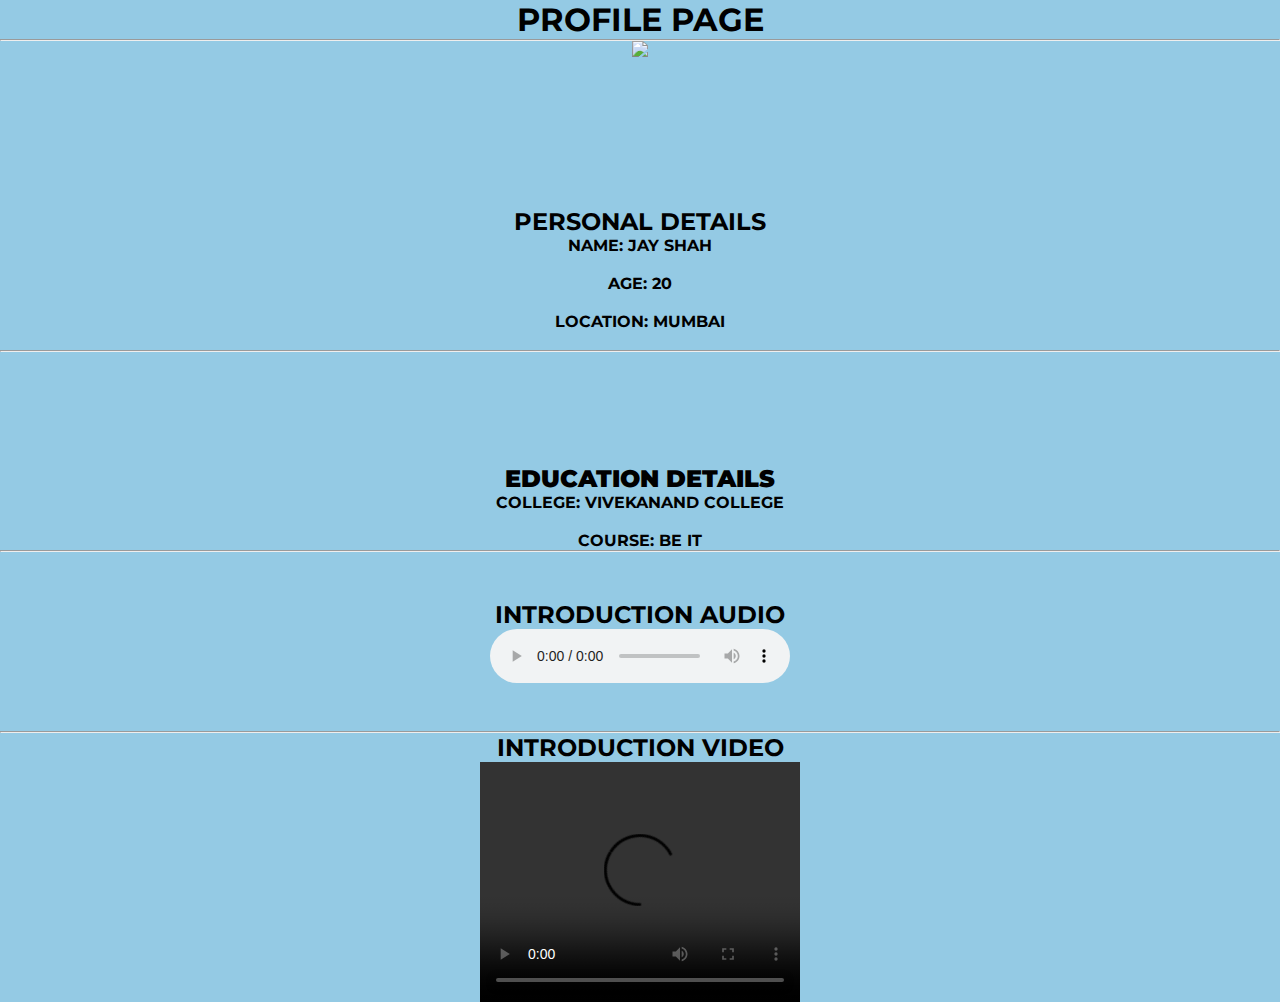
==== index.html @ 64b171f7 "Add files via upload" ====
<html lang="en">
<head>
<meta charset="UTF-8">
<meta http-equiv="X-UA-Compatible"
content="IE=edge">
<meta name="viewport"
content="width=device-width, initial-scale=1.0">
<title>PROFILE PAGE</title>
<link rel="stylesheet" href="profile.css">
</head>
<body>
    
    <div >
        <h1><center>PROFILE PAGE</center></h1>
        <HR>
            
        <div class="photo" align="center">
        <IMG src="https://image.shutterstock.com/image-photo/head-shot-portrait-close-smiling-260nw-1714666150.jpg"></IMG>
        </div> 
        <br>
        <br>
        <div class="sec_1" align="center">
            <h2>PERSONAL DETAILS</h2>
           <strong>NAME: JAY SHAH</strong><br><br>
           <strong>AGE: 20</strong><br><br>
           <strong>LOCATION: MUMBAI</strong><br><br>

        </div>
        <hr>
        <div class="EDUCATION-DETAILS" align="center">
            <h2><strong>EDUCATION DETAILS</strong></h2>
            <strong>COLLEGE: VIVEKANAND COLLEGE</strong><BR><BR>
            <strong>COURSE: BE IT</strong>


        </div>
        <hr>
        <div class="intro_audio" align="center">
            <h2>INTRODUCTION AUDIO</h2>
            <audio controls>
                <source src="https://youtu.be/dQw4w9WgXcQ" type="audio.mpeg">
            </audio>

        </div>
        <hr>
        <div class="intro_video" align="center">
            <h2>INTRODUCTION VIDEO</h2>
            <video width="320" height="240" controls>
                <source src="https://youtu.be/dQw4w9WgXcQ">
              </video>
        </div>

    </div>
</body>


</html>
---- profile.css ----
@import url('https://fonts.googleapis.com/css?family=Montserrat');

*{
    margin: 0;
    padding: 0;
    font-family: Montserrat, sans-serif;
    
}
.heading{
    background-color: rgb(58, 57, 57);
    color:  #F0FFF0;
    display: flex;
    position: fixed;
    width: 100vw;
    height: 5em;
    z-index: 2;
}
body{
    background-color: #94cae4;
}



.sec_1{
    margin-top: 7em;
    justify-content: space-evenly;
}

.EDUCATION-DETAILS{
    margin-top: 7em;
    justify-content: space-evenly;
}

.intro_audio{
    margin: 3em;
    justify-content: space-evenly;
}

.intro_vide{
    margin: 3em;
    justify-content: space-evenly;
}
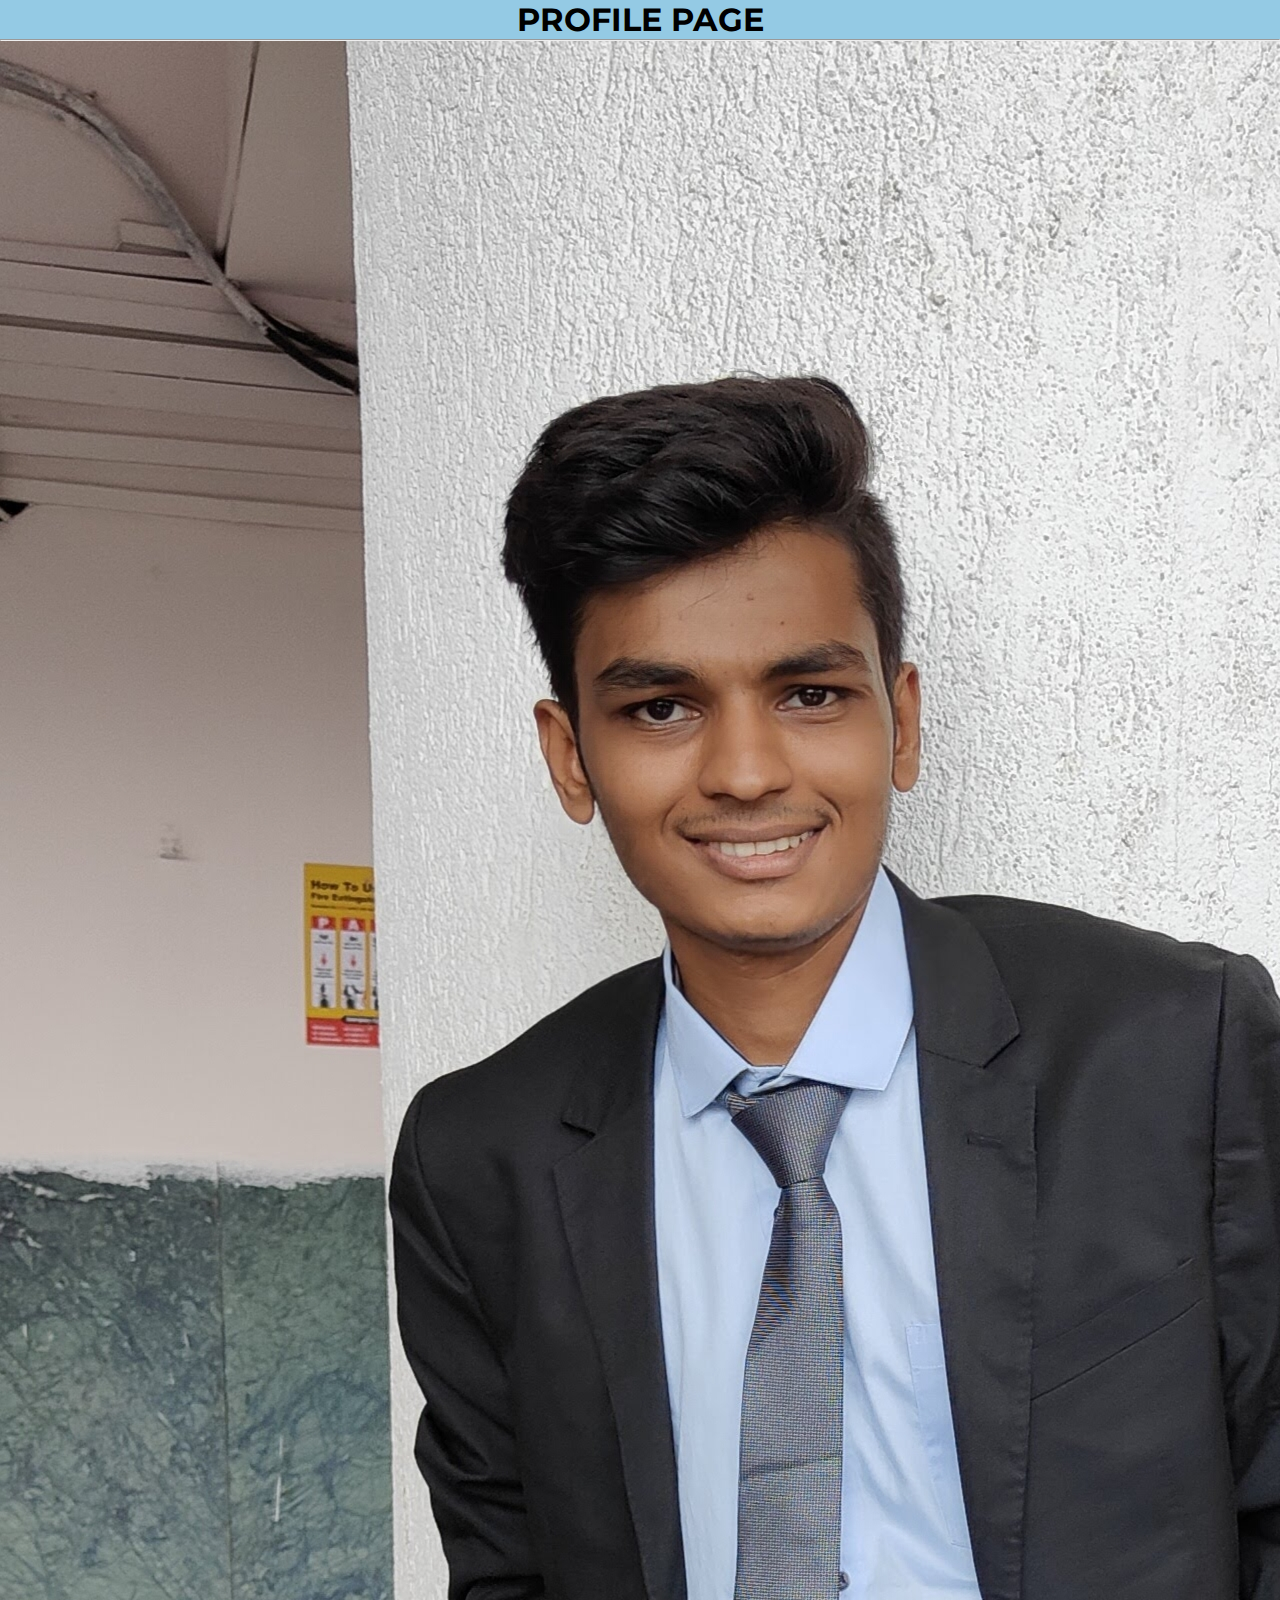
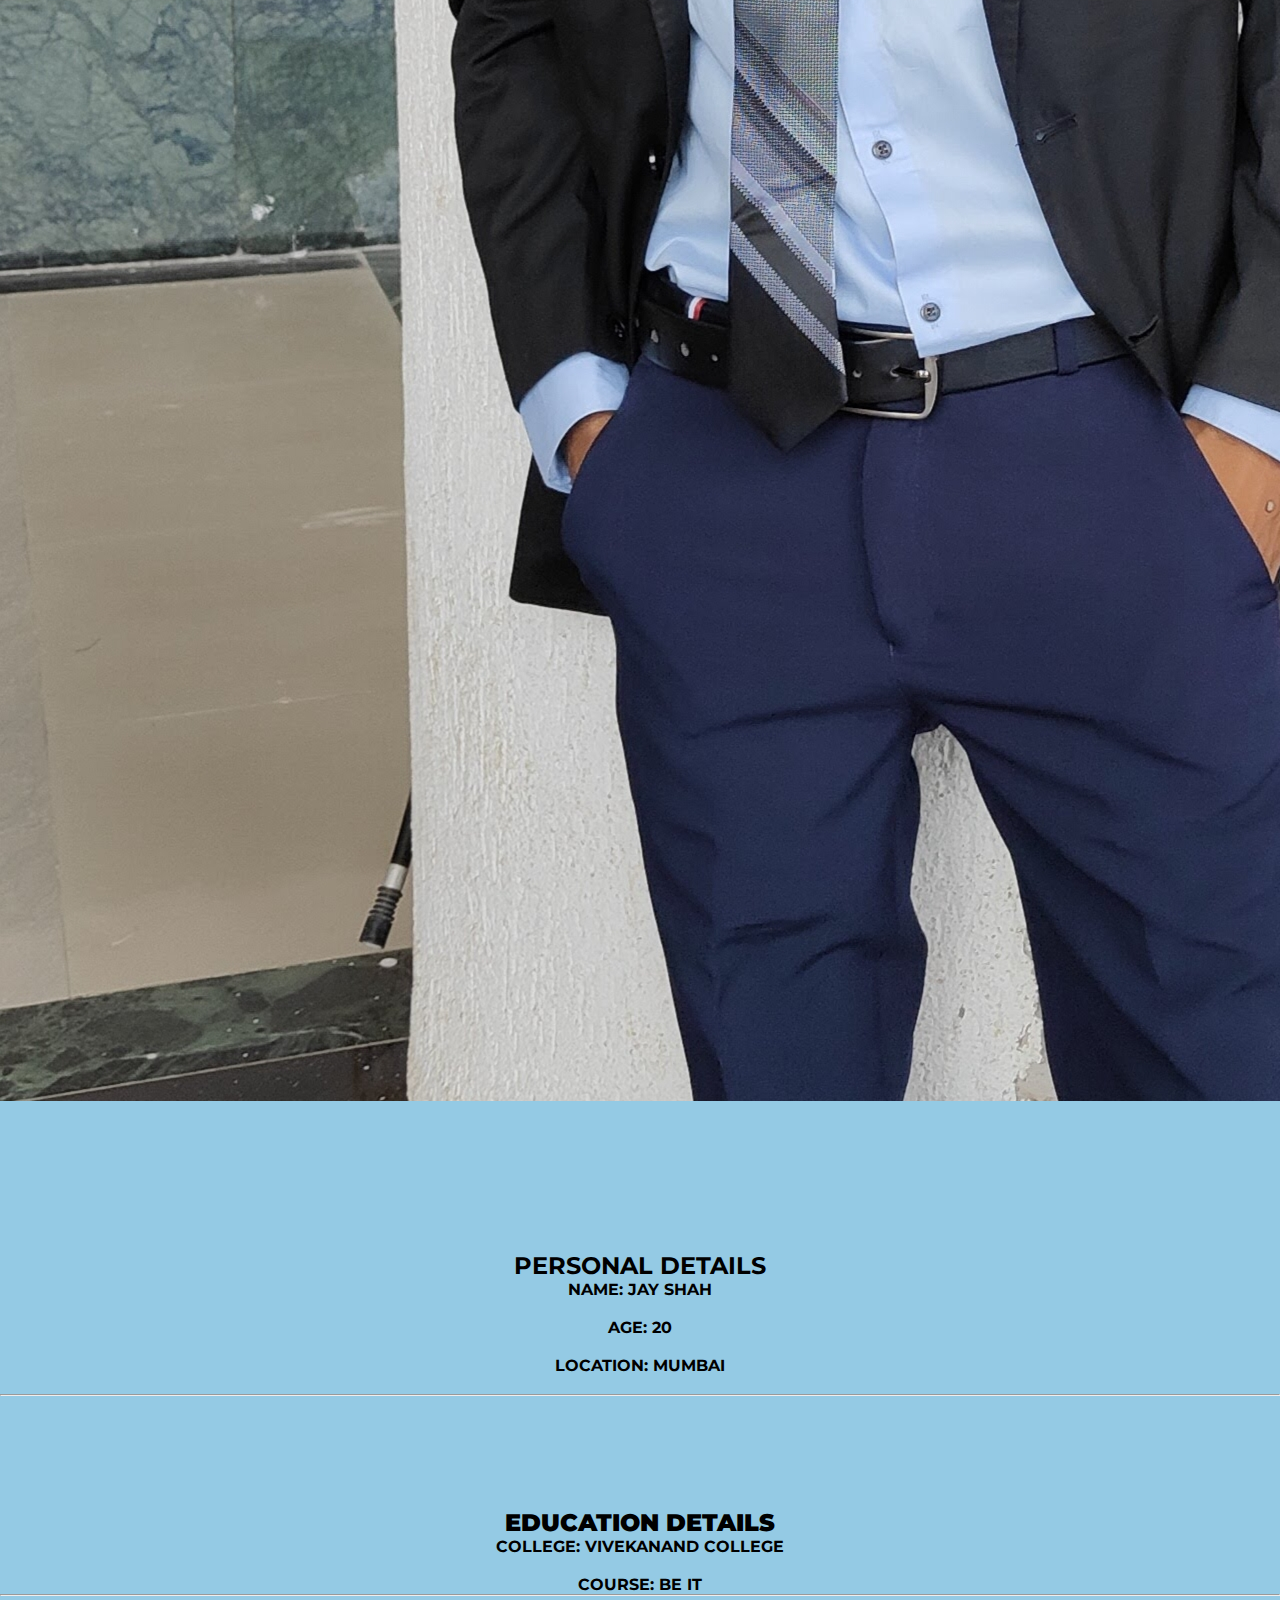
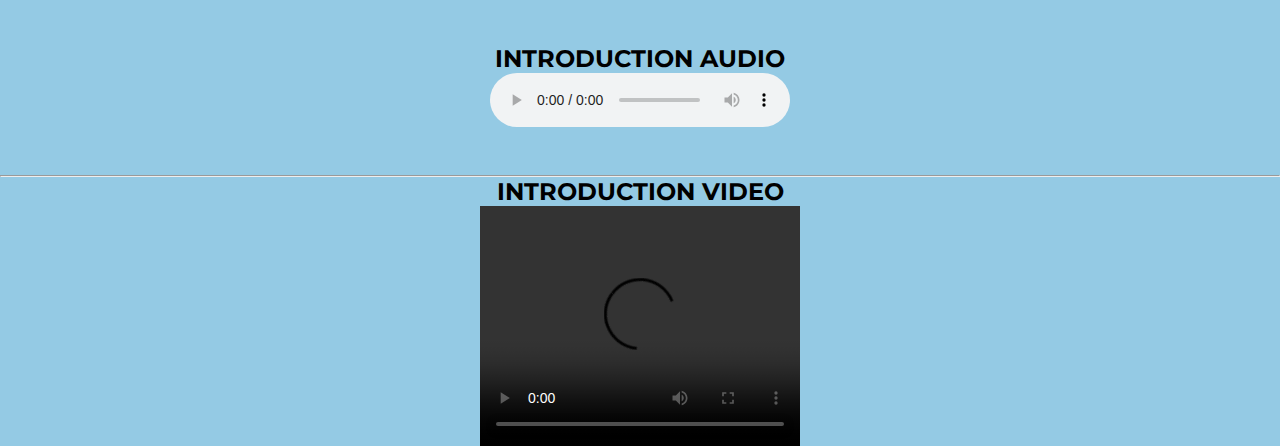
==== commit 6bda077c: "Update index.html" ====
--- a/index.html
+++ b/index.html
@@ -15,7 +15,7 @@
         <HR>
             
         <div class="photo" align="center">
-        <IMG src="https://image.shutterstock.com/image-photo/head-shot-portrait-close-smiling-260nw-1714666150.jpg"></IMG>
+        <IMG src="Jay photo.jpg"></IMG>
         </div> 
         <br>
         <br>
@@ -54,4 +54,4 @@
 </body>
 
 
-</html>+</html>
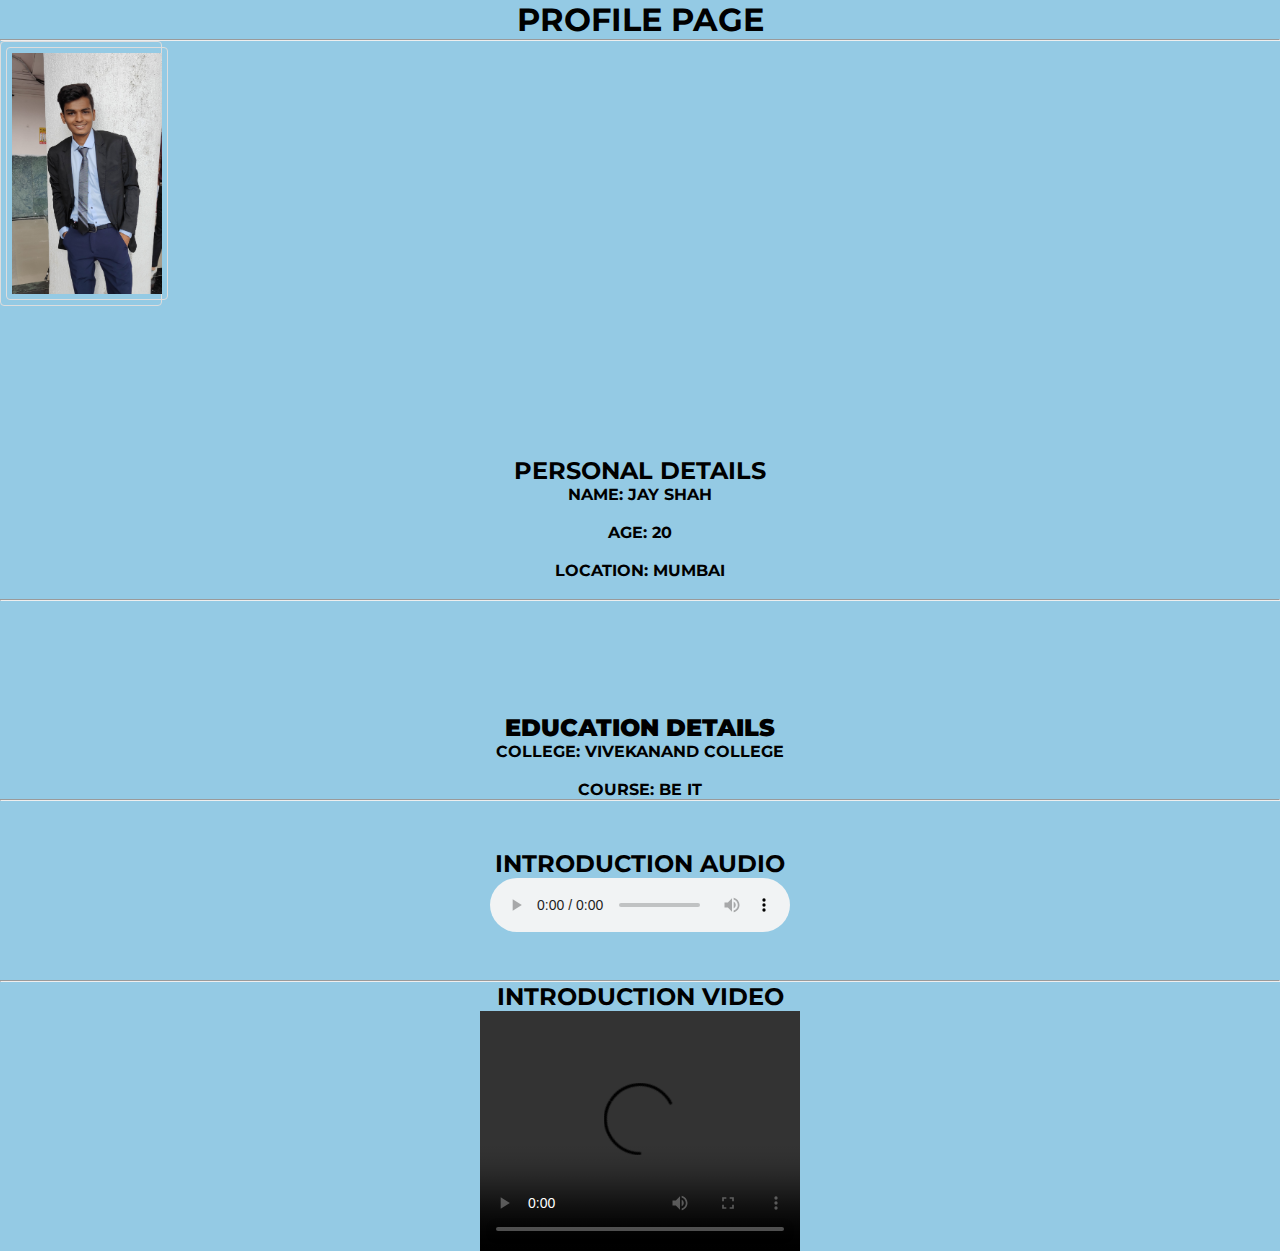
==== commit b9425561: "Update index.html" ====
--- a/index.html
+++ b/index.html
@@ -8,6 +8,15 @@
 <title>PROFILE PAGE</title>
 <link rel="stylesheet" href="profile.css">
 </head>
+    <!-- Google tag (gtag.js) -->
+<script async src="https://www.googletagmanager.com/gtag/js?id=G-PMSN0J7MEY"></script>
+<script>
+  window.dataLayer = window.dataLayer || [];
+  function gtag(){dataLayer.push(arguments);}
+  gtag('js', new Date());
+
+  gtag('config', 'G-PMSN0J7MEY');
+</script>
 <body>
     
     <div >
--- a/profile.css
+++ b/profile.css
@@ -15,6 +15,20 @@
     height: 5em;
     z-index: 2;
 }
+.photo{
+    border: 1px solid #ddd;
+  border-radius: 4px;
+  padding: 5px;
+  width: 150px;
+  align-items: center;
+}
+
+img {
+    border: 1px solid #ddd;
+    border-radius: 4px;
+    padding: 5px;
+    width: 150px;
+  }
 body{
     background-color: #94cae4;
 }
